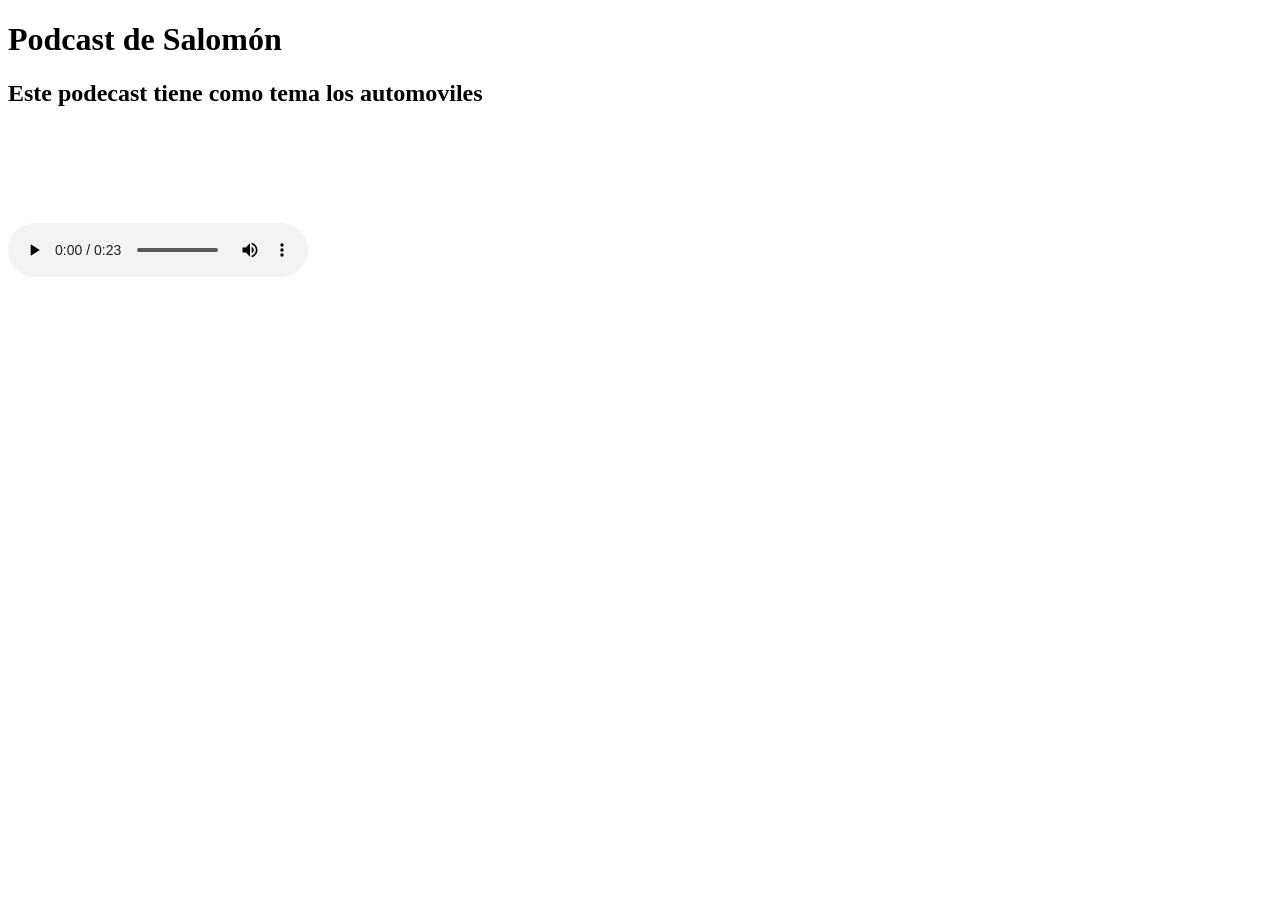
==== practica 5/index.html @ 3fa85ba0 "todas mis practicas de las 1 a la 5 todas mis practicas de las 1 a la 5" ====
<!DOCTYPE html>
<html lang="en">
<head>
    <meta charset="UTF-8">
    <meta name="viewport" content="width=device-width, initial-scale=1.0">
    <title>Practica 5</title>
</head>
<body>
    <h1>Podcast de Salomón</h1>
    <h2>Este podecast tiene como tema los automoviles</h2>

    <audio controls>
        <source src="Audios/audiosebas.mp3" type="audio/mpeg">
        Your browser does not support the audio element.

    </audio>
    <iframe width="300" height="150" src="https://youtu.be/sFIXA0zALWU?si=POpML4MXJ8kZsUnt" frameborder="0"></iframe>
</body>
</html>
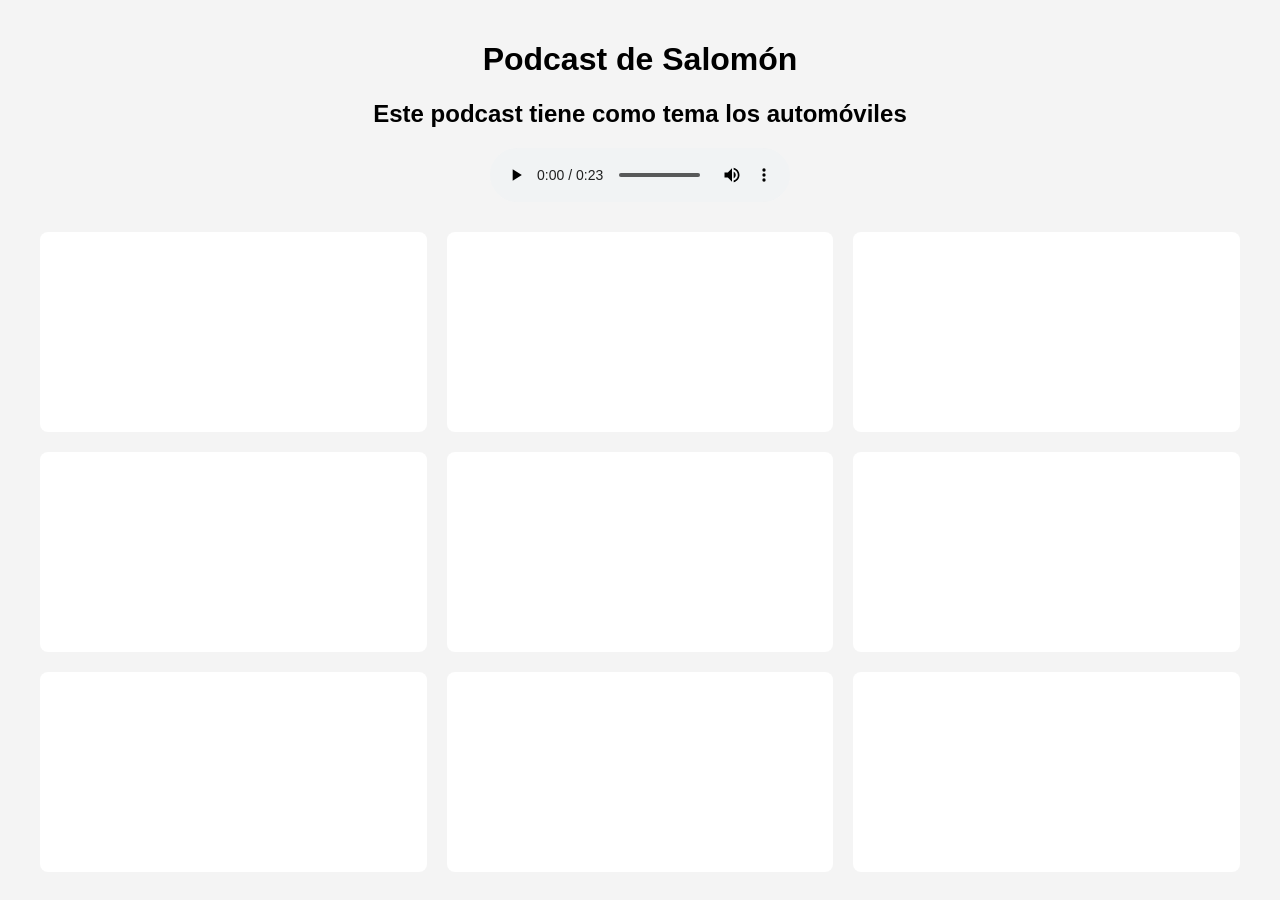
==== commit 963c3ba0: "Add files via upload" ====
--- a/practica 5/index.html
+++ b/practica 5/index.html
@@ -4,16 +4,58 @@
     <meta charset="UTF-8">
     <meta name="viewport" content="width=device-width, initial-scale=1.0">
     <title>Practica 5</title>
+    <style>
+        body {
+            font-family: Arial, sans-serif;
+            background: #f4f4f4;
+            margin: 0;
+            padding: 20px;
+        }
+        h1, h2 {
+            text-align: center;
+        }
+        .audio-section {
+            display: flex;
+            justify-content: center;
+            margin-bottom: 30px;
+        }
+        .gallery {
+            display: grid;
+            grid-template-columns: repeat(auto-fit, minmax(320px, 1fr));
+            gap: 20px;
+            max-width: 1200px;
+            margin: 0 auto;
+        }
+        .gallery iframe {
+            width: 100%;
+            height: 200px;
+            border-radius: 8px;
+            border: none;
+            background: #fff;
+        }
+    </style>
 </head>
 <body>
     <h1>Podcast de Salomón</h1>
-    <h2>Este podecast tiene como tema los automoviles</h2>
+    <h2>Este podcast tiene como tema los automóviles</h2>
 
-    <audio controls>
-        <source src="Audios/audiosebas.mp3" type="audio/mpeg">
-        Your browser does not support the audio element.
+    <div class="audio-section">
+        <audio controls>
+            <source src="Audios/audiosebas.mp3" type="audio/mpeg">
+            Tu navegador no soporta el elemento de audio.
+        </audio>
+    </div>
 
-    </audio>
-    <iframe width="300" height="150" src="https://youtu.be/sFIXA0zALWU?si=POpML4MXJ8kZsUnt" frameborder="0"></iframe>
+    <div class="gallery">
+        <iframe src="https://www.youtube.com/embed/0n1G60O6YfY?si=BAoBKnaeKppzjEnB" allowfullscreen></iframe>
+        <iframe src="https://www.youtube.com/embed/_OpBf3MObEc?si=np60eVPgZxlTLDWr" allowfullscreen></iframe>
+        <iframe src="https://www.youtube.com/embed/xGI3ky4kLwE?si=gZ1-naBkRez3ucKc" allowfullscreen></iframe>
+        <iframe src="https://www.youtube.com/embed/sFIXA0zALWU?si=IdEI07k_5j3-TXgm" allowfullscreen></iframe>
+        <iframe src="https://www.youtube.com/embed/taIPXM8ICwo?si=lmYZEv7ulrw9NsCE" allowfullscreen></iframe>
+        <iframe src="https://www.youtube.com/embed/HL1UzIK-flA?si=Sdt-zmXui9idD6dw" allowfullscreen></iframe>
+        <iframe src="https://www.youtube.com/embed/uPD0QOGTmMI?si=E5FJ1FW4gHeWgdvy" allowfullscreen></iframe>
+        <iframe src="https://www.youtube.com/embed/6sUOrL2A3gc?si=5phzNJTHLviDvySd" allowfullscreen></iframe>
+        <iframe src="https://www.youtube.com/embed/f1jALemBl1s?si=mJBELiDS1ibugw8q" allowfullscreen></iframe>
+    </div>
 </body>
 </html>
